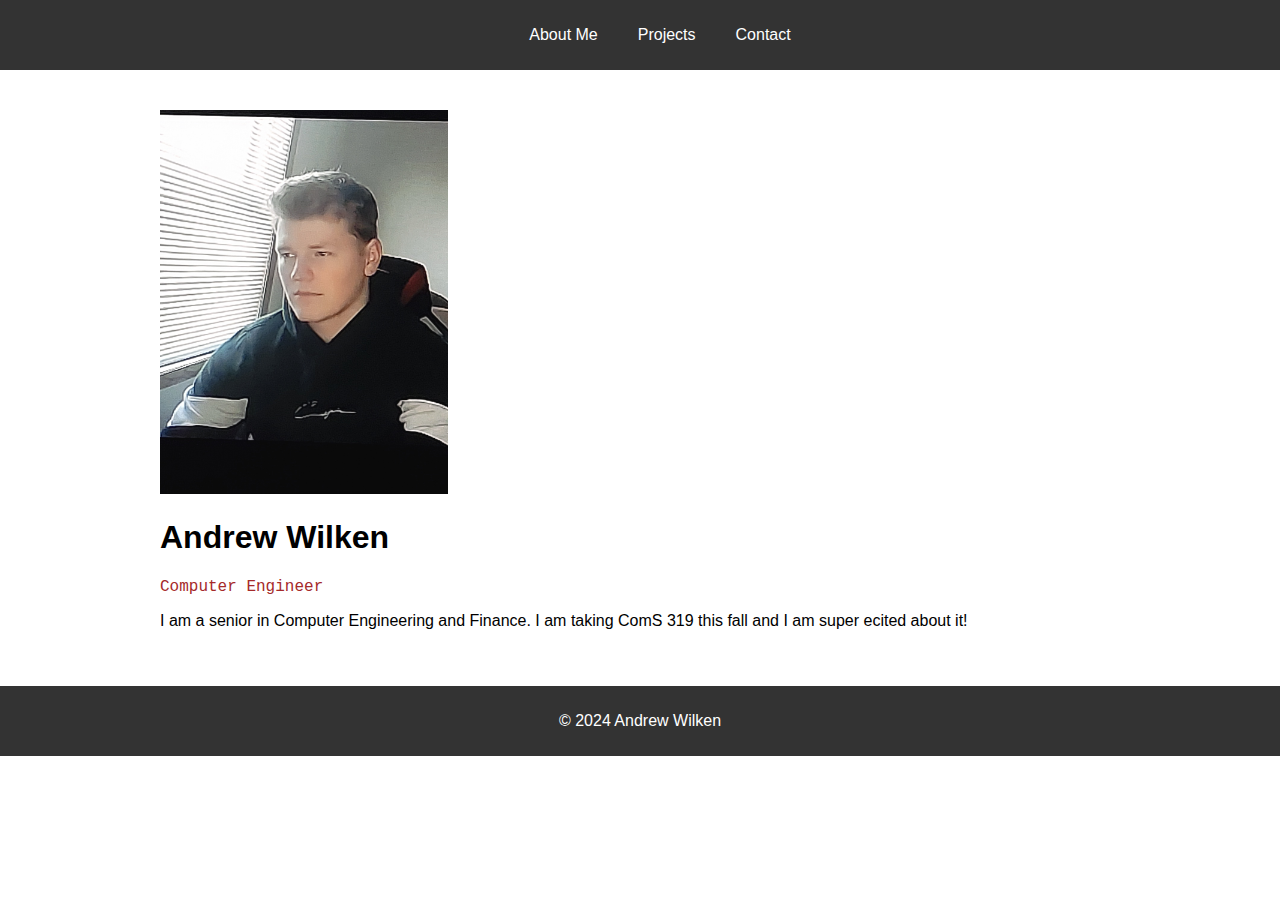
==== index.html @ 509e009c "Add files via upload" ====
<!DOCTYPE html>
<html lang="en">
<head>
  <meta charset="UTF-8">
  <meta name="viewport" content="width=device-width, initial-scale=1.0">
  <title>Activity04 Portfolio and Github Web Pages</title>
  <link rel="stylesheet" href="./style.css">
</head>
<body>
  <header>
    <nav>
      <ul>
        <li><a href="./index.html">About Me</a></li>
        <li><a href="./projects.html">Projects</a></li>
        <li><a href="./contact.html">Contact</a></li>
      </ul>
    </nav>
  </header>
  
  <div class="container">
    <img src= "./images/profile.jpg" alt="Profile Photo">
    <h1>Andrew Wilken</h1>
    <p style="font-family: 'Courier New', Courier, monospace; color: brown">Computer Engineer</p>
    <p>I am a senior in Computer Engineering and Finance. I am taking ComS 319 this fall
        and I am super ecited about it!
    </p>
  </div>
  
  <footer>
    <p>&copy; 2024 Andrew Wilken</p>
  </footer>
</body>
</html>
---- style.css ----
body {
    font-family: Arial, sans-serif;
    margin: 0;
    padding: 0;
  }
  
  header {
    background-color: #333;
    color: #fff;
    padding: 10px 0;
  }
  
  nav ul {
    list-style: none;
    display: flex;
    justify-content: center;
  }
  
  nav li {
    margin: 0 20px;
  }
  
  nav a {
    text-decoration: none;
    color: #fff;
  }
  
  .container {
    max-width: 960px;
    margin: 0 auto;
    padding: 40px;
  }

  .project {
    margin-bottom: 20px;
    border: 1px solid #ccc;
    padding: 20px;
  }
  
  img {
    max-width: 30%;
  }
  
  footer {
    text-align: center;
    padding: 10px;
    background-color: #333;
    color: #fff;
  }
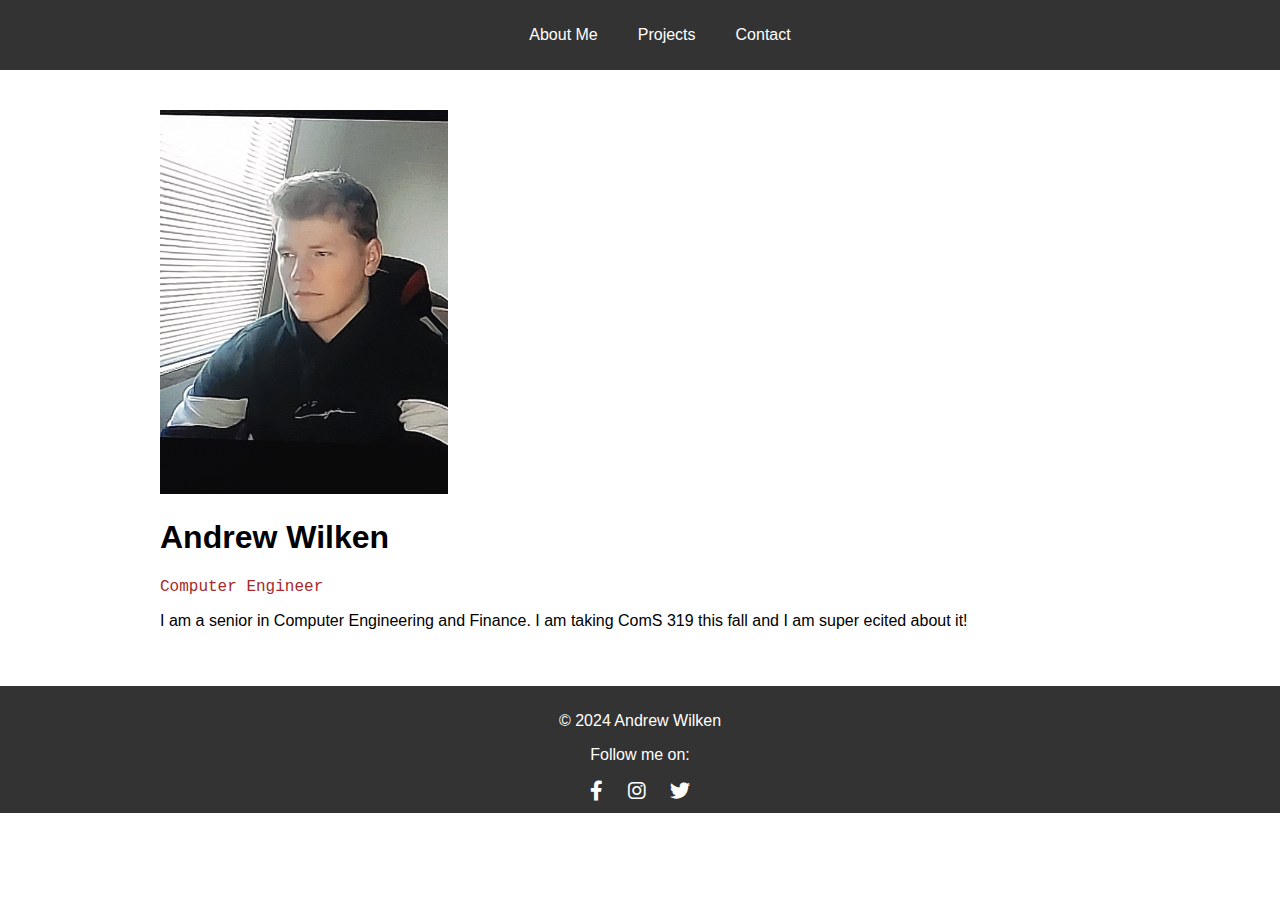
==== commit 51546647: "Add files via upload" ====
--- a/index.html
+++ b/index.html
@@ -5,6 +5,7 @@
   <meta name="viewport" content="width=device-width, initial-scale=1.0">
   <title>Activity04 Portfolio and Github Web Pages</title>
   <link rel="stylesheet" href="./style.css">
+  <link rel="stylesheet" href="https://cdnjs.cloudflare.com/ajax/libs/font-awesome/6.0.0-beta3/css/all.min.css">
 </head>
 <body>
   <header>
@@ -28,6 +29,11 @@
   
   <footer>
     <p>&copy; 2024 Andrew Wilken</p>
+    <p>Follow me on:</p>
+    <a href="https://www.facebook.com" target="_blank"><i class="fab fa-facebook-f"></i></a>
+    <a href="https://www.instagram.com" target="_blank"><i class="fab fa-instagram"></i></a>
+    <a href="https://www.twitter.com" target="_blank"><i class="fab fa-twitter"></i></a>
   </footer>
+  
 </body>
 </html>
--- a/style.css
+++ b/style.css
@@ -47,4 +47,15 @@
     background-color: #333;
     color: #fff;
   }
+  
+  footer a {
+    color: #fff;
+    margin: 0 10px;
+    text-decoration: none;
+    font-size: 20px;
+  }
+  
+  footer a:hover {
+    color: #f39c12;
+  }
   